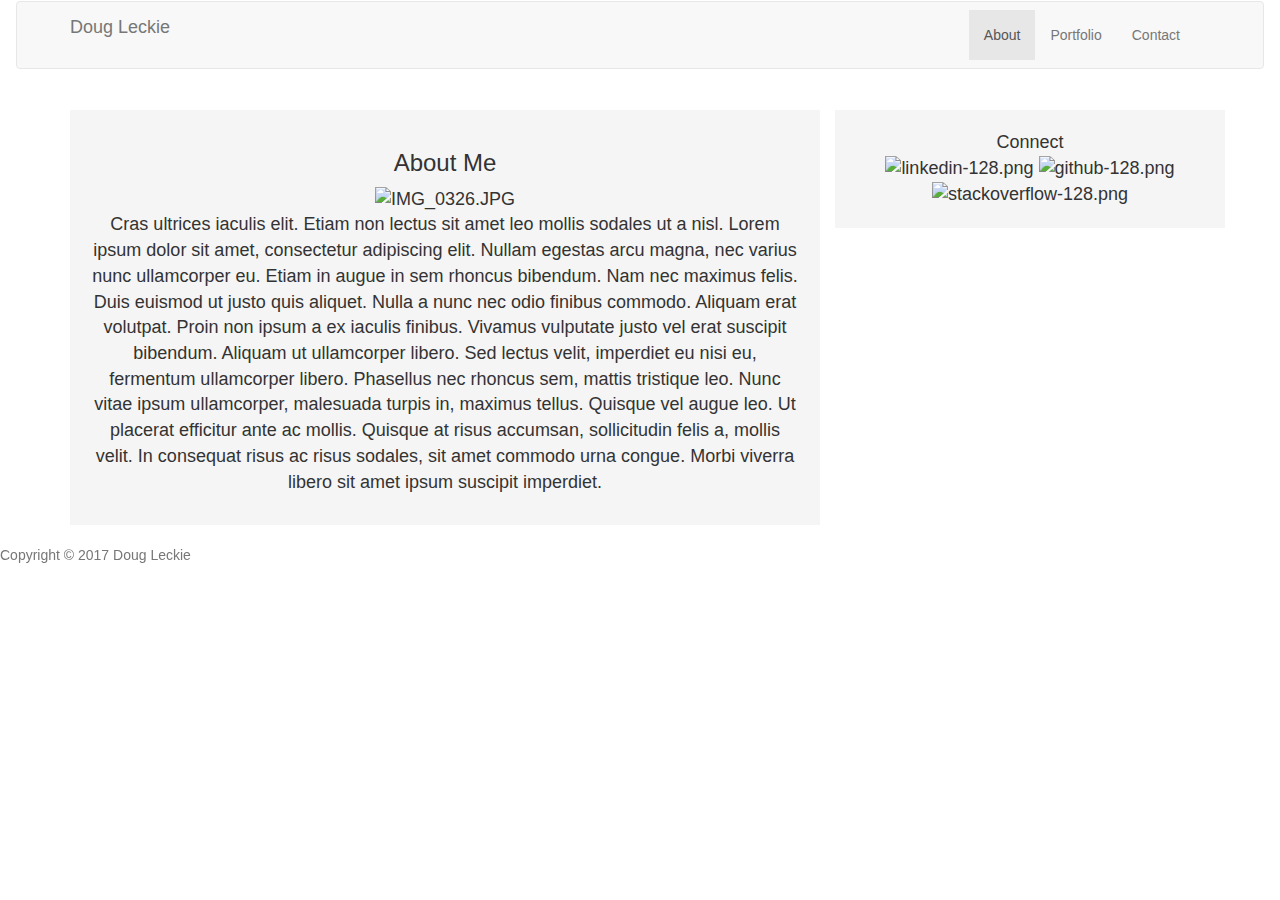
==== index.html @ ad97f847 "what a pice of git" ====
<!doctype html>
<html lang="en-us">

<head>
  <meta charset="UTF-8">
  <title>About | Your Name</title>
  <link rel="stylesheet" type="text/css" href="assets/css/reset.css">
  <link rel="stylesheet" type="text/css" href="assets/css/style.css">
  <meta name="viewport" content="width=device-width, initial-scale=1.0">

  <link rel="stylesheet" href="https://maxcdn.bootstrapcdn.com/bootstrap/3.3.7/css/bootstrap.min.css" integrity="sha384-BVYiiSIFeK1dGmJRAkycuHAHRg32OmUcww7on3RYdg4Va+PmSTsz/K68vbdEjh4u" crossorigin="anonymous">

  <link rel="stylesheet" href="https://maxcdn.bootstrapcdn.com/bootstrap/3.3.7/css/bootstrap-theme.min.css" integrity="sha384-rHyoN1iRsVXV4nD0JutlnGaslCJuC7uwjduW9SVrLvRYooPp2bWYgmgJQIXwl/Sp" crossorigin="anonymous">
</head>
<body>

  <header class="navbar">
    <div class="container-fluid">
      <nav class="navbar navbar-default">
        <div class="container">
    <!-- Brand and toggle get grouped for better mobile display -->
          <div class="navbar-header">
            <button type="button" class="navbar-toggle collapsed" data-toggle="collapse" data-target="#bs-example-navbar-collapse-1" aria-expanded="false">
              <span class="sr-only">Toggle navigation</span>
              <span class="icon-bar"></span>
              <span class="icon-bar"></span>
              <span class="icon-bar"></span>
            </button>
            <a class="navbar-brand" href="#">Doug Leckie</a>
          </div>

    <!-- Collect the nav links, forms, and other content for toggling -->
    <div class="collapse navbar-collapse" id="bs-example-navbar-collapse-1">
      
      <form class="navbar-form navbar-right">
        <ul class="nav navbar-nav">
          <li class="active"><a href="index.html">About<span class="sr-only">(current)</span></a></li>
          <li><a href="portfolio.html">Portfolio</a></li>
          <li><a href="contact.html">Contact</a></li>
        </ul>
      </form>
    </div><!-- /.navbar-collapse -->
  </div><!-- /.container-fluid -->
</nav>
    </div>  
  </header>

  <div class="container">
    <div class="row">
      <div class="col-sm-8 col-xs-12">
        <div class="mainContent">
      <h3>About Me</h3>
      <img src="assets/images/IMG_0326.JPG" alt="IMG_0326.JPG" style="width:100%;"> 
      
      <p>Cras ultrices iaculis elit. Etiam non lectus sit amet leo mollis sodales ut a nisl. Lorem ipsum dolor sit amet, consectetur adipiscing elit. Nullam egestas arcu magna, nec varius nunc ullamcorper eu. Etiam in augue in sem rhoncus bibendum. Nam nec maximus felis. Duis euismod ut justo quis aliquet. Nulla a nunc nec odio finibus commodo. Aliquam erat volutpat. Proin non ipsum a ex iaculis finibus.

      Vivamus vulputate justo vel erat suscipit bibendum. Aliquam ut ullamcorper libero. Sed lectus velit, imperdiet eu nisi eu, fermentum ullamcorper libero. Phasellus nec rhoncus sem, mattis tristique leo. Nunc vitae ipsum ullamcorper, malesuada turpis in, maximus tellus. Quisque vel augue leo. Ut placerat efficitur ante ac mollis. Quisque at risus accumsan, sollicitudin felis a, mollis velit. In consequat risus ac risus sodales, sit amet commodo urna congue. Morbi viverra libero sit amet ipsum suscipit imperdiet.</p>
        </div>
      </div>
      <div class="sidebarContent col-sm-4 col-xs-12"><div>Connect</div>
        <img src="assets/images/linkedin-128.png" alt="linkedin-128.png" style="width:20%;"> 
        <img src="assets/images/github-128.png" alt="github-128.png" style="width:20%;"> 
        <img src="assets/images/stackoverflow-128.png" alt="stackoverflow-128.png" style="width:20%;"> 
      </div>
    </div>
  </div>


  </div>

  <footer class="footer">

      <div class="container-static">
        <p class="text-muted">Copyright &copy; 2017 Doug Leckie</p>
      </div>
    </footer>

 

    <script src="https://ajax.googleapis.com/ajax/libs/jquery/1.12.4/jquery.min.js"></script>

    <script src="https://maxcdn.bootstrapcdn.com/bootstrap/3.3.7/js/bootstrap.min.js" integrity="sha384-Tc5IQib027qvyjSMfHjOMaLkfuWVxZxUPnCJA7l2mCWNIpG9mGCD8wGNIcPD7Txa" crossorigin="anonymous"></script>

</body>

</html>
---- assets/css/style.css ----
.bodyContent{
  background-color:#666;
}


.navbarContent{
  position: fixed;
  max-height: 60px;
  padding-bottom: 30px;
}


.mainContent{
  padding:20px;
  margin-bottom: 20px;
  height: 100%;
  background-color: #F5F5F5;
  text-align: center;
  font-size: large;
}



.sidebarContent{
  padding:20px;

  height: 100%;
  background-color:#F5F5F5;
  text-align: center;
  font-size: large;
}
.footer{
  position: fixed;
  width: 100%;
}
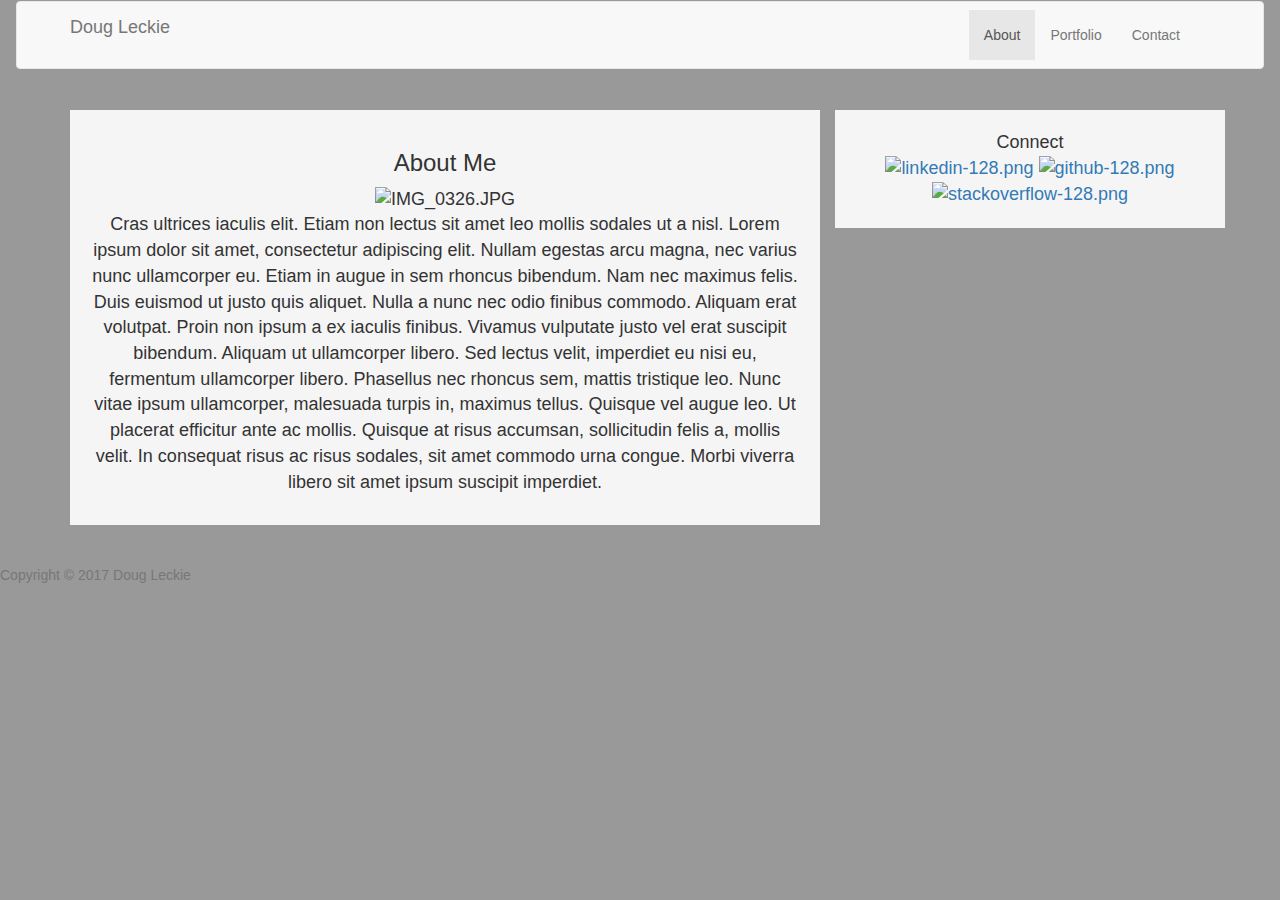
==== commit f822eec2: "sun_9_3_17" ====
--- a/index.html
+++ b/index.html
@@ -3,7 +3,7 @@
 
 <head>
   <meta charset="UTF-8">
-  <title>About | Your Name</title>
+  <title>About | Doug Leckie</title>
   <link rel="stylesheet" type="text/css" href="assets/css/reset.css">
   <link rel="stylesheet" type="text/css" href="assets/css/style.css">
   <meta name="viewport" content="width=device-width, initial-scale=1.0">
@@ -12,9 +12,10 @@
 
   <link rel="stylesheet" href="https://maxcdn.bootstrapcdn.com/bootstrap/3.3.7/css/bootstrap-theme.min.css" integrity="sha384-rHyoN1iRsVXV4nD0JutlnGaslCJuC7uwjduW9SVrLvRYooPp2bWYgmgJQIXwl/Sp" crossorigin="anonymous">
 </head>
-<body>
+<body class="bodyContent">
 
   <header class="navbar">
+    <div class="navAll">
     <div class="container-fluid">
       <nav class="navbar navbar-default">
         <div class="container">
@@ -43,6 +44,7 @@
   </div><!-- /.container-fluid -->
 </nav>
     </div>  
+    </div>
   </header>
 
   <div class="container">
@@ -58,9 +60,9 @@
         </div>
       </div>
       <div class="sidebarContent col-sm-4 col-xs-12"><div>Connect</div>
-        <img src="assets/images/linkedin-128.png" alt="linkedin-128.png" style="width:20%;"> 
-        <img src="assets/images/github-128.png" alt="github-128.png" style="width:20%;"> 
-        <img src="assets/images/stackoverflow-128.png" alt="stackoverflow-128.png" style="width:20%;"> 
+        <a href="https://www.linkedin.com/"><img src="assets/images/linkedin-128.png" alt="linkedin-128.png" style="width:20%;"></a>
+        <a href="https://github.com/"><img src="assets/images/github-128.png" alt="github-128.png" style="width:20%;"></a>
+         <a href="https://stackoverflow.com/"><img src="assets/images/stackoverflow-128.png" alt="stackoverflow-128.png" style="width:20%;"></a> 
       </div>
     </div>
   </div>
--- a/assets/css/style.css
+++ b/assets/css/style.css
@@ -1,12 +1,5 @@
 .bodyContent{
-  background-color:#666;
-}
-
-
-.navbarContent{
-  position: fixed;
-  max-height: 60px;
-  padding-bottom: 30px;
+  background-color:#999;
 }
 
 
@@ -30,8 +23,8 @@
   font-size: large;
 }
 .footer{
-  position: fixed;
-  width: 100%;
+  padding-top: 20px;
+  padding-bottom: 10px;
 }
 
 
